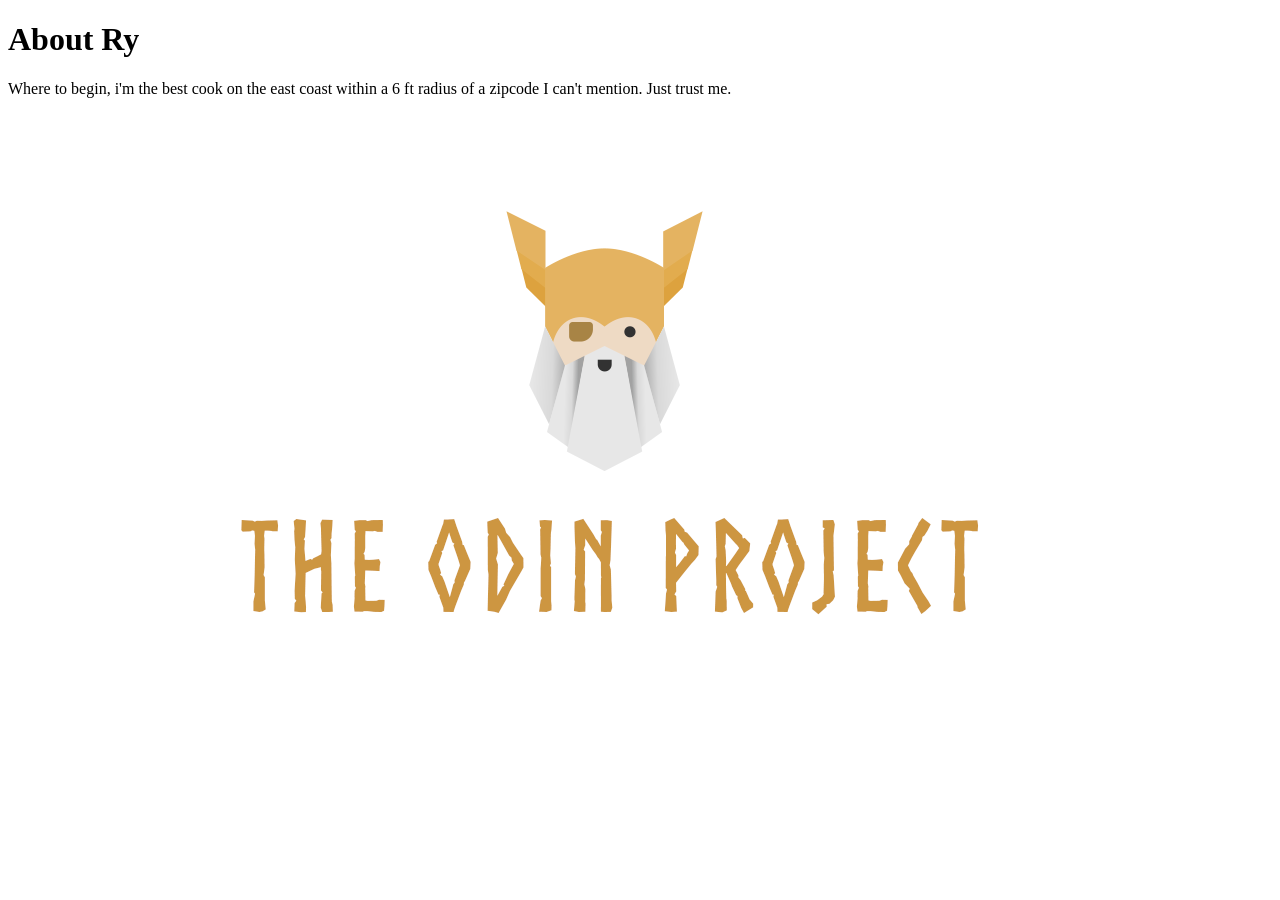
==== pages/about.html @ 0039f51f "initial commit" ====
<!DOCTYPE html>
<!--[if lt IE 7]>      <html class="no-js lt-ie9 lt-ie8 lt-ie7"> <![endif]-->
<!--[if IE 7]>         <html class="no-js lt-ie9 lt-ie8"> <![endif]-->
<!--[if IE 8]>         <html class="no-js lt-ie9"> <![endif]-->
<!--[if gt IE 8]>      <html class="no-js"> <!--<![endif]-->
<html>
    <head>
        <meta charset="utf-8">
        <meta http-equiv="X-UA-Compatible" content="IE=edge">
        <title></title>
        <meta name="description" content="">
        <meta name="viewport" content="width=device-width, initial-scale=1">
        <link rel="stylesheet" href="">
    </head>
    <body>
        <!--[if lt IE 7]>
            <p class="browsehappy">You are using an <strong>outdated</strong> browser. Please <a href="#">upgrade your browser</a> to improve your experience.</p>
        <![endif]-->
        <h1>About Ry</h1>
        <p> Where to begin, i'm the best cook on the east coast within a 6 ft radius of a zipcode I can't mention. Just trust me.</p>
        <img src="../odin.png" alt="Odin Picture">
        <script src="" async defer></script>
    </body>
</html>
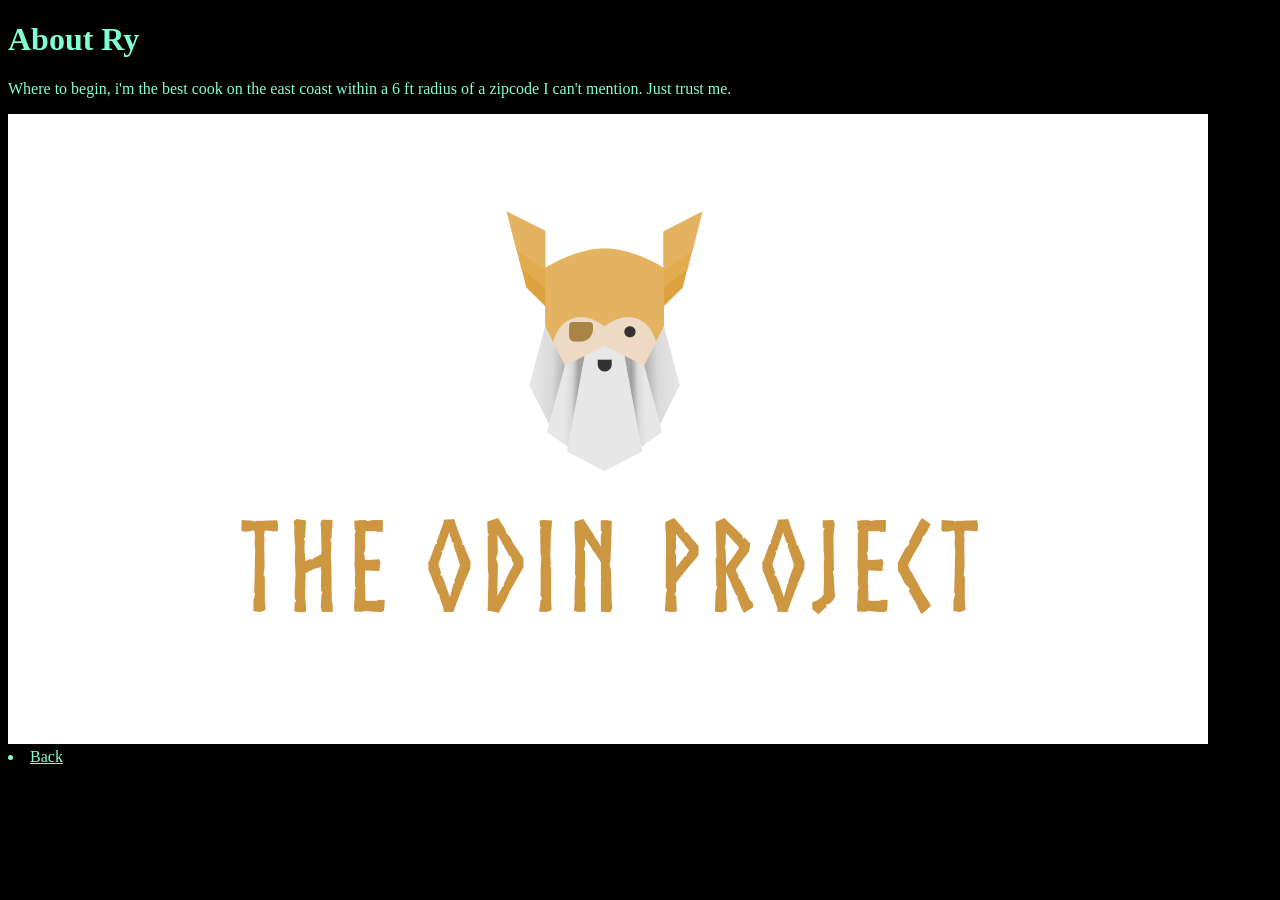
==== commit 2bf77b7b: "added .css file and styling" ====
--- a/pages/about.html
+++ b/pages/about.html
@@ -5,6 +5,7 @@
 <!--[if gt IE 8]>      <html class="no-js"> <!--<![endif]-->
 <html>
     <head>
+        <link rel="stylesheet" href="../styles.css">
         <meta charset="utf-8">
         <meta http-equiv="X-UA-Compatible" content="IE=edge">
         <title></title>
@@ -19,6 +20,8 @@
         <h1>About Ry</h1>
         <p> Where to begin, i'm the best cook on the east coast within a 6 ft radius of a zipcode I can't mention. Just trust me.</p>
         <img src="../odin.png" alt="Odin Picture">
+        <li><a href="../index.html">Back</li></a>
+
         <script src="" async defer></script>
     </body>
 </html>
--- a/styles.css
+++ b/styles.css
@@ -0,0 +1,4 @@
+* {
+    background-color: black;
+    color: aquamarine;
+}
